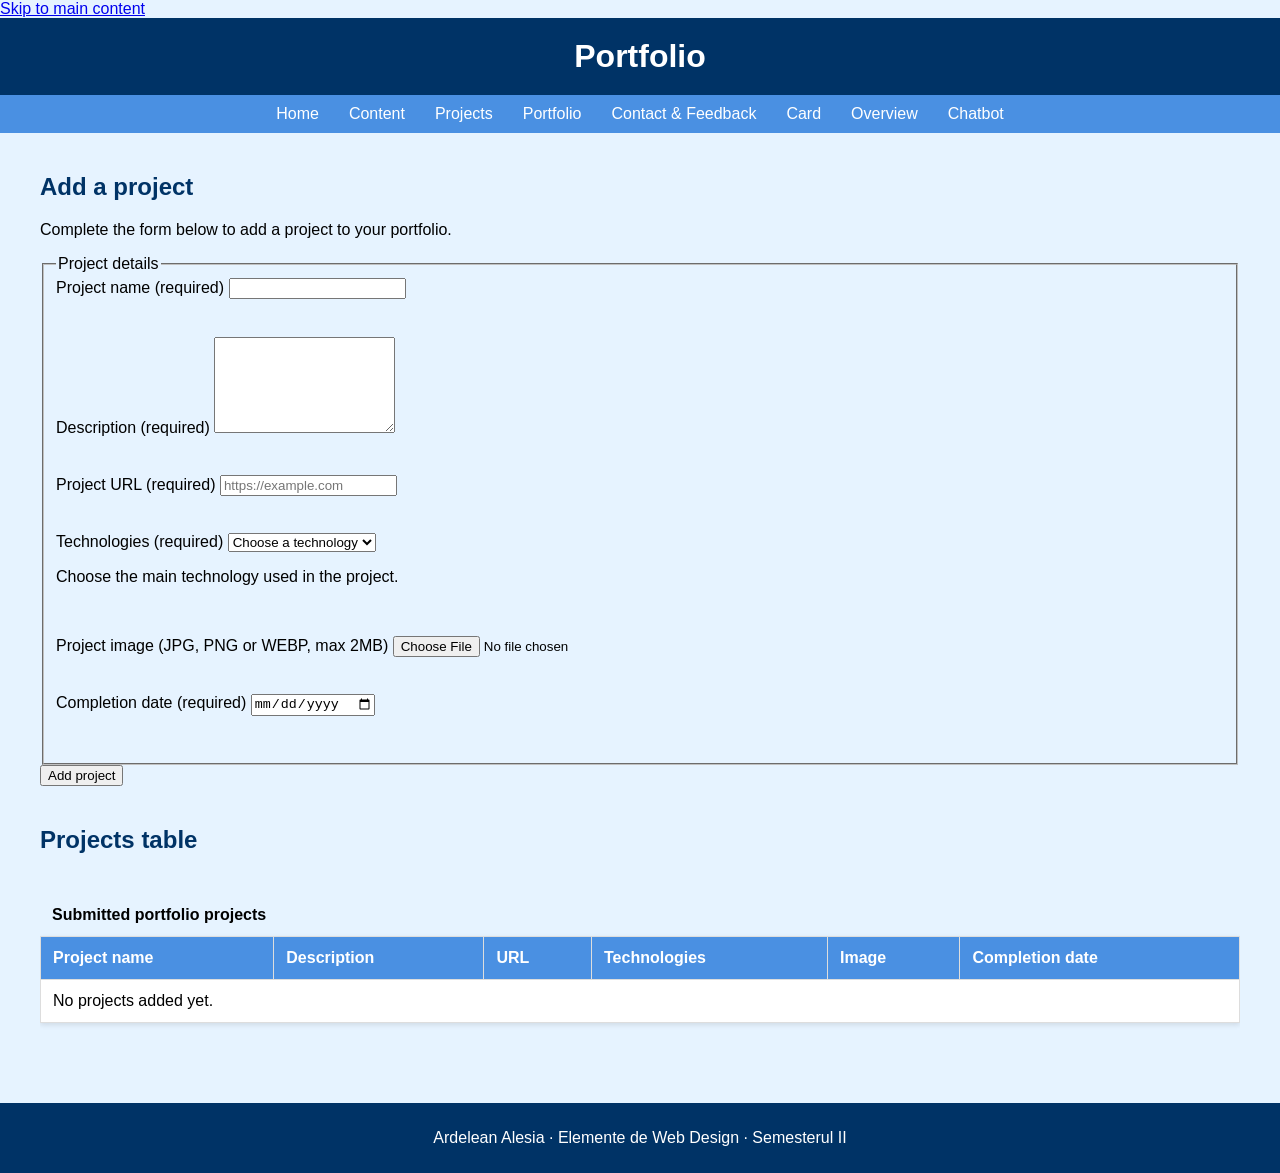
==== portfolio.html @ b0bee379 "Add files via upload" ====
<html lang="en">
<head>
    <meta charset="UTF-8">
    <meta name="viewport" content="width=device-width, initial-scale=1.0">
    <title>Portfolio</title>
    <link rel="stylesheet" href="style.css">
</head>
<body>
    <a href="#main-content" class="skip-link">Skip to main content</a>
    <header class="page-header">
        <h1>Portfolio</h1>
    </header>

    <nav aria-label="Main navigation" class="main-nav">
        <ul>
           <li><a href="index.html">Home</a></li>
            <li><a href="content.html">Content</a></li>
            <li><a href="data.html">Projects</a></li>
            <li><a href="portfolio.html">Portfolio</a></li>
            <li><a href="contact.html">Contact & Feedback</a></li>
            <li><a href="card.html">Card</a></li>
            <li><a href="overview.html">Overview</a></li>
            <li><a href="chatbot.html">Chatbot</a></li>
        </ul>
    </nav>

    <main id="main-content" class="contact-main">
        <section class="contact-card">
            <h2>Add a project</h2>
            <p class="form-hint">Complete the form below to add a project to your portfolio.</p>

            <form method="post" action="#" id="portfolioForm" aria-label="Project form" class="styled-form" novalidate>
                <fieldset>
                    <legend>Project details</legend>

                    <label for="projectName">Project name (required)</label>
                    <input type="text" id="projectName" name="projectName" required aria-describedby="projectName-error">
                    <p id="projectName-error" class="error-message"></p>

                    <label for="description">Description (required)</label>
                    <textarea id="description" name="description" rows="6" required aria-describedby="description-error"></textarea>
                    <p id="description-error" class="error-message"></p>

                    <label for="projectUrl">Project URL (required)</label>
                    <input type="url" id="projectUrl" name="projectUrl" placeholder="https://example.com" required aria-describedby="projectUrl-error">
                    <p id="projectUrl-error" class="error-message"></p>

                    <label for="technologies">Technologies (required)</label>
                    <select id="technologies" name="technologies" required aria-describedby="technologies-hint technologies-error">
                        <option value="">Choose a technology</option>
                        <option value="HTML and CSS">HTML and CSS</option>
                        <option value="JavaScript">JavaScript</option>
                        <option value="Figma">Figma</option>
                        <option value="Other">Other</option>
                    </select>
                    <p id="technologies-hint" class="form-hint">Choose the main technology used in the project.</p>
                    <p id="technologies-error" class="error-message"></p>

                    <label for="projectImage">Project image (JPG, PNG or WEBP, max 2MB)</label>
                    <input type="file" id="projectImage" name="projectImage" accept=".jpg,.jpeg,.png,.webp" required aria-describedby="projectImage-error">
                    <p id="projectImage-error" class="error-message"></p>

                    <label for="completionDate">Completion date (required)</label>
                    <input type="date" id="completionDate" name="completionDate" required aria-describedby="completionDate-error">
                    <p id="completionDate-error" class="error-message"></p>
                </fieldset>

                <button type="submit">Add project</button>

                <p id="formMessage" class="form-hint" aria-live="polite"></p>
            </form>
        </section>

        <section class="contact-card">
            <h2>Projects table</h2>

            <div class="table-wrapper">
                <table id="projectsTable">
                    <caption>Submitted portfolio projects</caption>
                    <thead>
                        <tr>
                            <th scope="col">Project name</th>
                            <th scope="col">Description</th>
                            <th scope="col">URL</th>
                            <th scope="col">Technologies</th>
                            <th scope="col">Image</th>
                            <th scope="col">Completion date</th>
                        </tr>
                    </thead>
                    <tbody id="projectsBody">
                        <tr id="emptyRow">
                            <td colspan="6">No projects added yet.</td>
                        </tr>
                    </tbody>
                </table>
            </div>
        </section>
    </main>

    <footer>
        <p>Ardelean Alesia · Elemente de Web Design · Semesterul II</p>
    </footer>

    <script src="portfolio.js"></script>
</body>
</html>
---- style.css ----
header {
    background-color: #003366;
    color: white;
    text-align: center;
    padding: 20px;
}

header h1 {
    margin: 0;
    font-size: 2em;
}

nav ul {
    list-style: none;
    padding: 0;
    margin: 0;
    display: flex;
    background-color: #4A90E2;
    justify-content: center;
}

nav li {
    margin: 0;
}

nav a {
    display: block;
    padding: 10px 15px;
    text-decoration: none;
    color: white;
}

nav a:hover {
    background-color: #357ABD;
}

body {
    font-family: Arial, sans-serif;
    background-color: #E6F3FF;
    margin: 0;
    padding: 0;
}

main {
    max-width: 1200px;
    margin: 0 auto;
    padding: 20px;
}

section {
    margin-bottom: 40px;
}

h2 {
    color: #003366;
}

.gallery-grid {
    display: flex;
    flex-wrap: wrap;
    gap: 15px;
    justify-content: center;
}

.gallery-item img {
    max-width: 250px;
    height: auto;
    border-radius: 5px;
    box-shadow: 0 2px 5px rgb(93, 120, 187);
    transition: transform 0.3s ease;
}

.gallery-item img:hover {
    transform: scale(1.05);
}

.hero {
    background-image: url('img_hero.png');
    background-size: cover;
    background-position: center;
    height: 400px;
    display: flex;
    align-items: center;
    justify-content: center;
    text-align: center;
    position: relative;
}

.hero::before {
    content: '';
    position: absolute;
    top: 0;
    left: 0;
    right: 0;
    bottom: 0;
    background-color: rgba(0, 51, 102, 0.5);
}

.hero-content {
    position: relative;
    z-index: 1;
    color: white;
    max-width: 600px;
    padding: 20px;
}

.hero h2 {
    font-size: 2.5em;
    margin: 0 0 10px 0;
    text-shadow: 2px 2px 4px rgba(255, 255, 255, 0.919);
}

.hero p {
    font-size: 1.2em;
    margin: 0;
    text-shadow: 1px 1px 3px rgba(0, 0, 0, 0.7);
}

table {
    width: 100%;
    border-collapse: collapse;
    margin: 20px 0;
    background-color: white;
    box-shadow: 0 2px 5px rgba(0,0,0,0.1);
}

th, td {
    padding: 12px;
    text-align: left;
    border-bottom: 1px solid #ddd;
}

th {
    background-color: #4A90E2;
    color: white;
}

tr:nth-child(even) {
    background-color: #F0F8FF;
}

tr:nth-child(odd) {
    background-color: #FFFFFF;
}

tr:hover {
    background-color: #B0E0E6;
}

footer {
    text-align: center;
    padding: 10px;
    background-color: #003366;
    color: white;
}
/* Portfolio page additions */

.error-message {
    color: #b00020;
    font-size: 0.9rem;
    margin-top: 0.25rem;
    min-height: 1.2rem;
}

input[aria-invalid="true"],
textarea[aria-invalid="true"],
select[aria-invalid="true"] {
    border: 2px solid #b00020;
}

.table-wrapper {
    width: 100%;
    overflow-x: auto;
}

#projectsTable {
    width: 100%;
    border-collapse: collapse;
    min-width: 700px;
}

#projectsTable caption {
    font-weight: bold;
    padding: 0.75rem;
    text-align: left;
}

#projectsTable th,
#projectsTable td {
    border: 1px solid #ddd;
    padding: 0.75rem;
    text-align: left;
}

.project-thumb {
    width: 80px;
    height: 60px;
    object-fit: cover;
    border-radius: 6px;
}

@media (max-width: 600px) {
    .styled-form button {
        width: 100%;
        margin-top: 0.5rem;
    }
}

.home-layout {
    display: flex;
    gap: 35px;
    align-items: flex-start;
}

.home-text {
    flex: 2;
}

.before-after-column {
    flex: 1;
    display: flex;
    flex-direction: column;
    gap: 25px;
}

.before-after-column figure {
    margin: 0;
    background-color: white;
    padding: 12px;
    border-radius: 8px;
    box-shadow: 0 2px 5px rgb(93, 120, 187);
}

.before-after-column img {
    width: 100%;
    height: 210px;
    object-fit: cover;
    border-radius: 6px;
}

.before-after-column figcaption {
    margin-top: 10px;
    color: #003366;
    line-height: 1.4;
}

.before-after-column figcaption strong {
    display: block;
    margin-bottom: 5px;
}

.before-after-column figcaption span {
    display: block;
    color: black;
    font-size: 0.95rem;
}

@media (max-width: 768px) {
    .home-layout {
        flex-direction: column;
    }

    .before-after-column {
        width: 100%;
    }
}
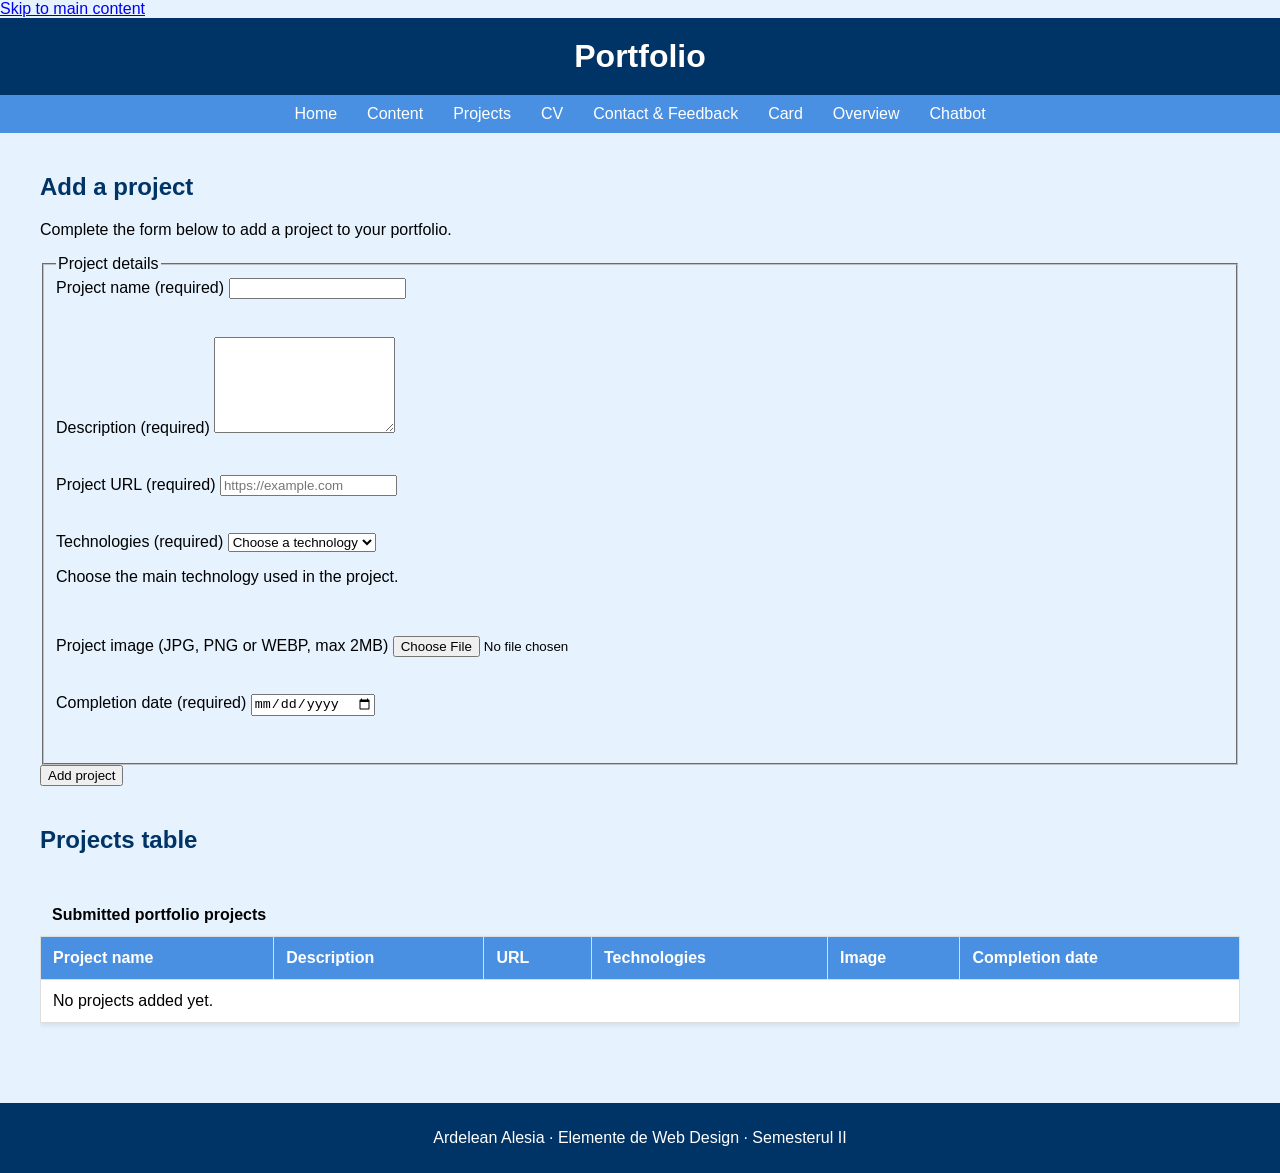
==== commit 1dd9b11c: "Fix HTML structure and update navigation links" ====
--- a/portfolio.html
+++ b/portfolio.html
@@ -16,7 +16,7 @@
            <li><a href="index.html">Home</a></li>
             <li><a href="content.html">Content</a></li>
             <li><a href="data.html">Projects</a></li>
-            <li><a href="portfolio.html">Portfolio</a></li>
+            <li><a href="portfolio.html">CV</a></li>
             <li><a href="contact.html">Contact & Feedback</a></li>
             <li><a href="card.html">Card</a></li>
             <li><a href="overview.html">Overview</a></li>
--- a/style.css
+++ b/style.css
@@ -153,7 +153,6 @@
     background-color: #003366;
     color: white;
 }
-/* Portfolio page additions */
 
 .error-message {
     color: #b00020;
@@ -162,12 +161,6 @@
     min-height: 1.2rem;
 }
 
-input[aria-invalid="true"],
-textarea[aria-invalid="true"],
-select[aria-invalid="true"] {
-    border: 2px solid #b00020;
-}
-
 .table-wrapper {
     width: 100%;
     overflow-x: auto;
@@ -185,8 +178,7 @@
     text-align: left;
 }
 
-#projectsTable th,
-#projectsTable td {
+#projectsTable th, #projectsTable td {
     border: 1px solid #ddd;
     padding: 0.75rem;
     text-align: left;
@@ -229,8 +221,12 @@
     padding: 12px;
     border-radius: 8px;
     box-shadow: 0 2px 5px rgb(93, 120, 187);
-}
-
+    transition: transform 0.3s ease, box-shadow 0.3s ease;
+}
+.before-after-column figure:hover {
+    transform: translateY(-5px);
+    box-shadow: 0 4px 10px rgb(93, 120, 187);
+}
 .before-after-column img {
     width: 100%;
     height: 210px;
@@ -255,7 +251,7 @@
     font-size: 0.95rem;
 }
 
-@media (max-width: 768px) {
+@media (max-width: 600px) {
     .home-layout {
         flex-direction: column;
     }
@@ -263,4 +259,4 @@
     .before-after-column {
         width: 100%;
     }
-}+}
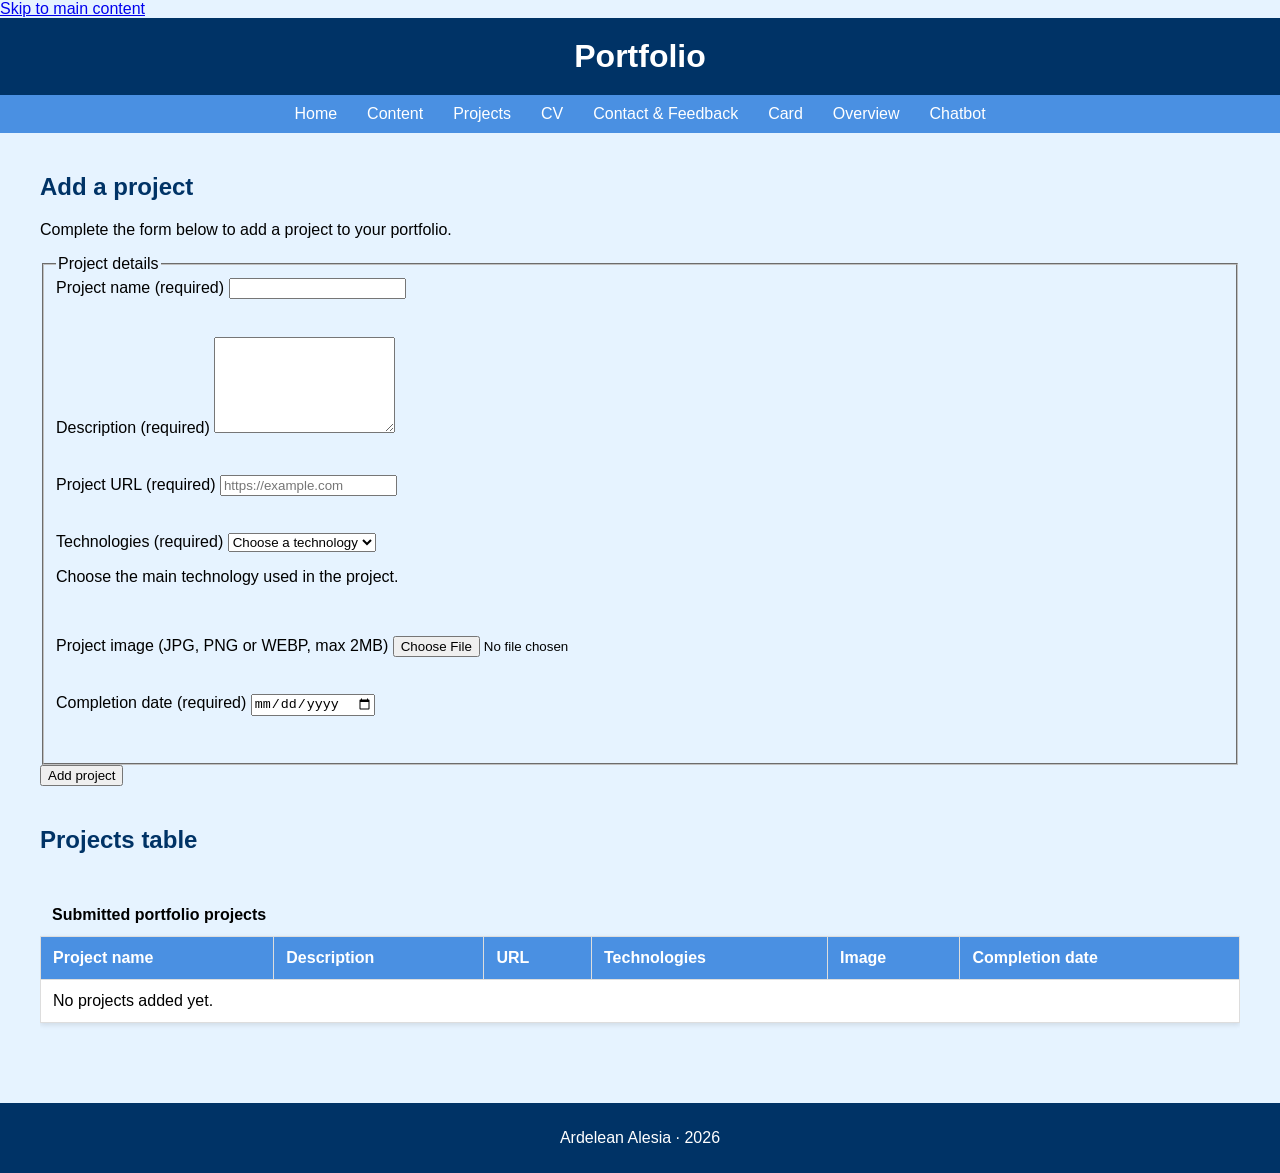
==== commit d5ffee75: "Fix footer in portfolio.html Updated footer year and cleaned up HTML formatting." ====
--- a/portfolio.html
+++ b/portfolio.html
@@ -98,7 +98,7 @@
     </main>
 
     <footer>
-        <p>Ardelean Alesia · Elemente de Web Design · Semesterul II</p>
+        <p>Ardelean Alesia · 2026</p>
     </footer>
 
     <script src="portfolio.js"></script>
